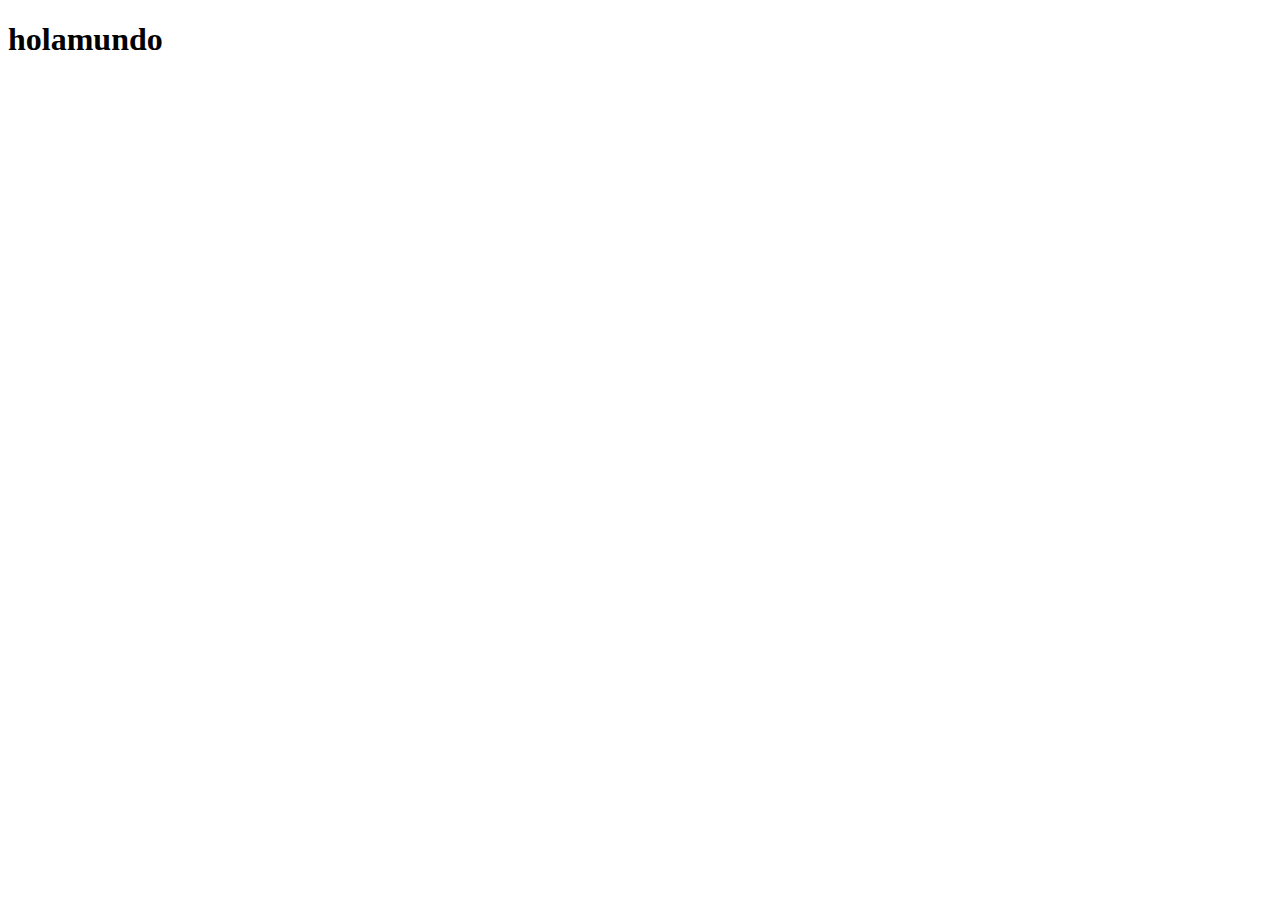
==== ide.html @ 228c02cb "agregamos nuestro primer commit" ====
<!DOCTYPE html>
<html lang="en">
<head>
    <meta charset="UTF-8">
    <meta http-equiv="X-UA-Compatible" content="IE=edge">
    <meta name="viewport" content="width=device-width, initial-scale=1.0">
    <title>Document</title>
</head>
<body>
    <h1>holamundo</h1>
</body>
</html>
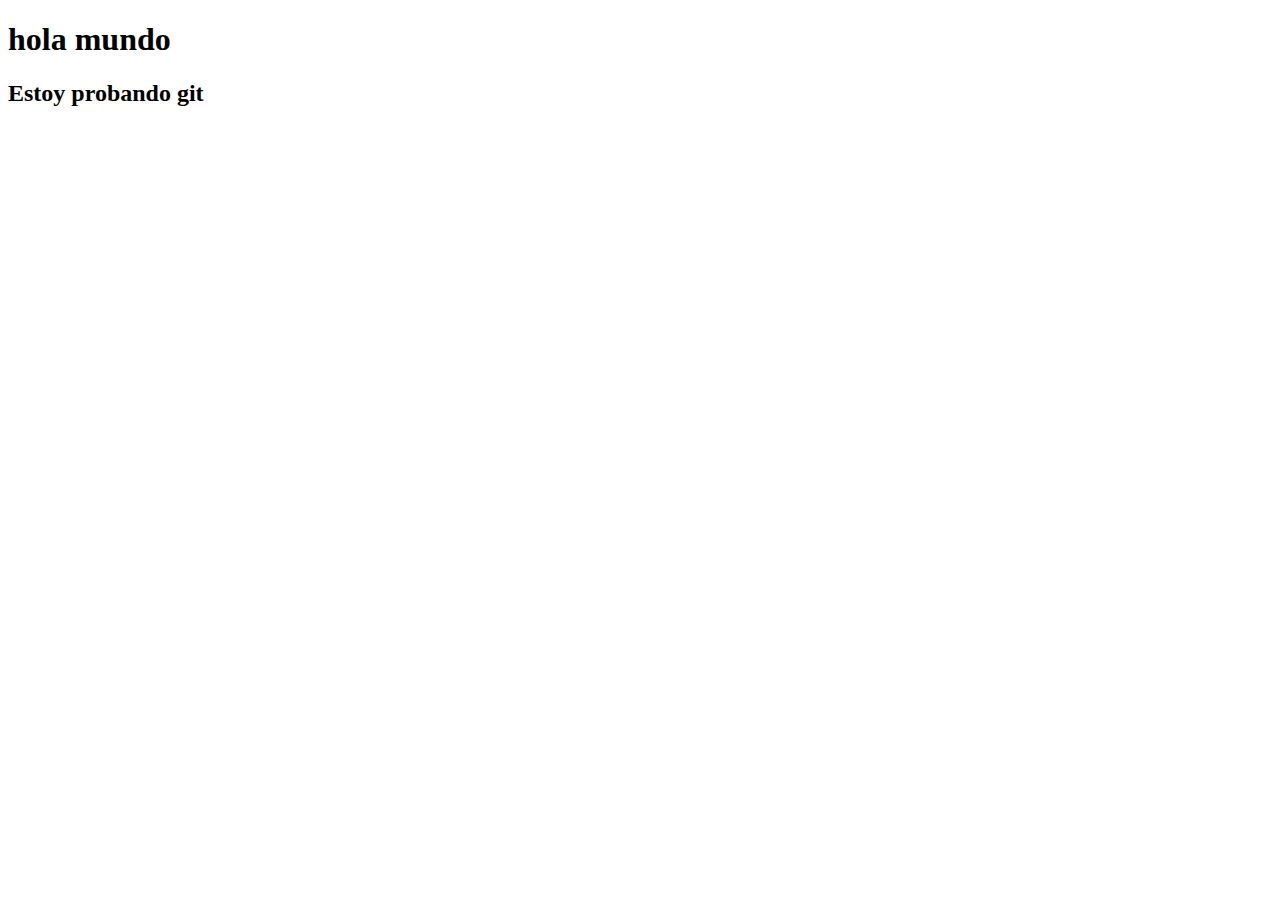
==== commit 56c0122a: "Se modifico el archivo ide.html y se agrego el archivo hola.html" ====
--- a/ide.html
+++ b/ide.html
@@ -4,9 +4,10 @@
     <meta charset="UTF-8">
     <meta http-equiv="X-UA-Compatible" content="IE=edge">
     <meta name="viewport" content="width=device-width, initial-scale=1.0">
-    <title>Document</title>
 </head>
 <body>
-    <h1>holamundo</h1>
+    <h1>hola mundo</h1>
+    <h2>Estoy probando git</h2>
+    
 </body>
 </html>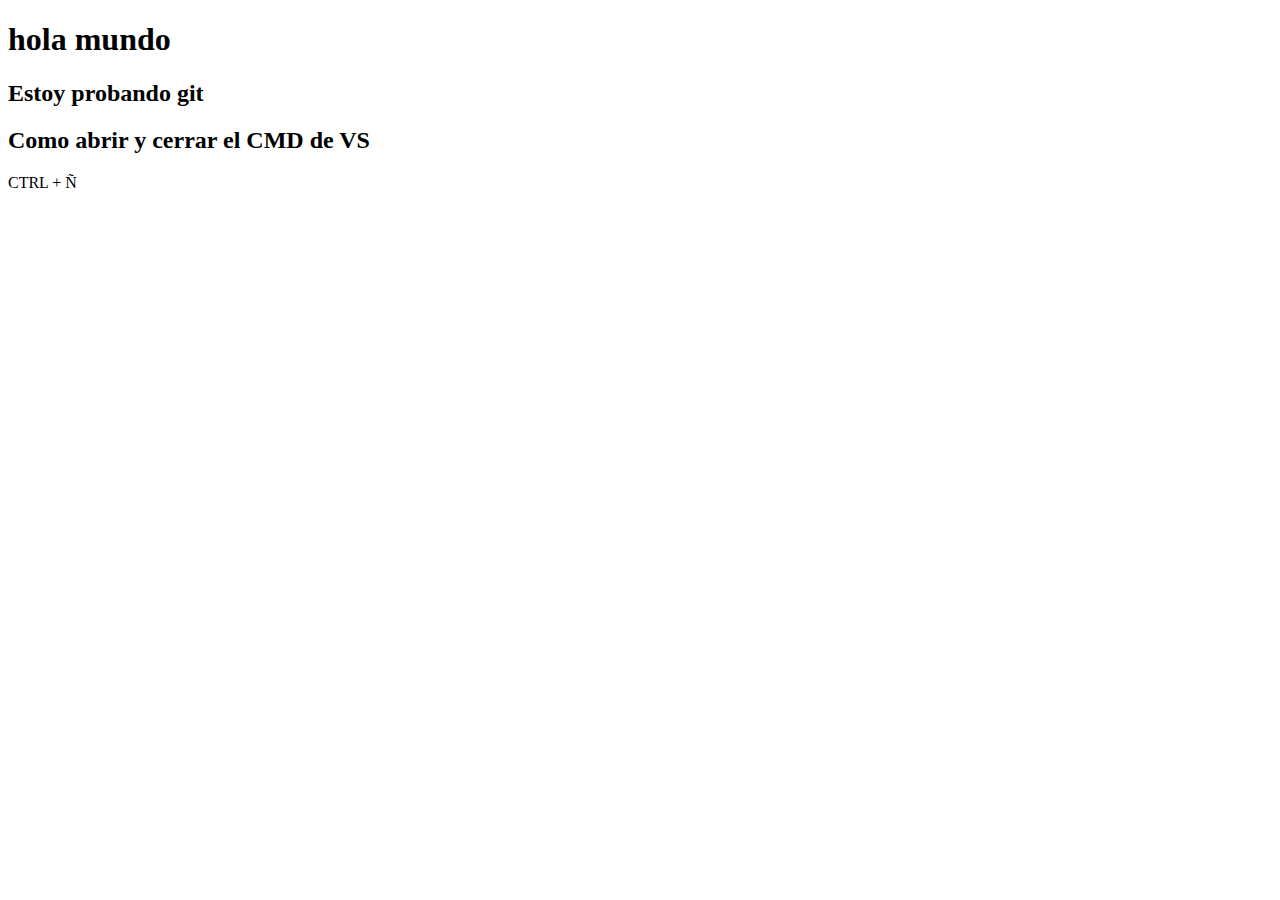
==== commit 7ccdea57: "Se agrego como abrir el CMD desde VS" ====
--- a/ide.html
+++ b/ide.html
@@ -8,6 +8,7 @@
 <body>
     <h1>hola mundo</h1>
     <h2>Estoy probando git</h2>
-    
+    <h2>Como abrir y cerrar el CMD de VS</h2>
+    <p>CTRL + Ñ</p>
 </body>
 </html>